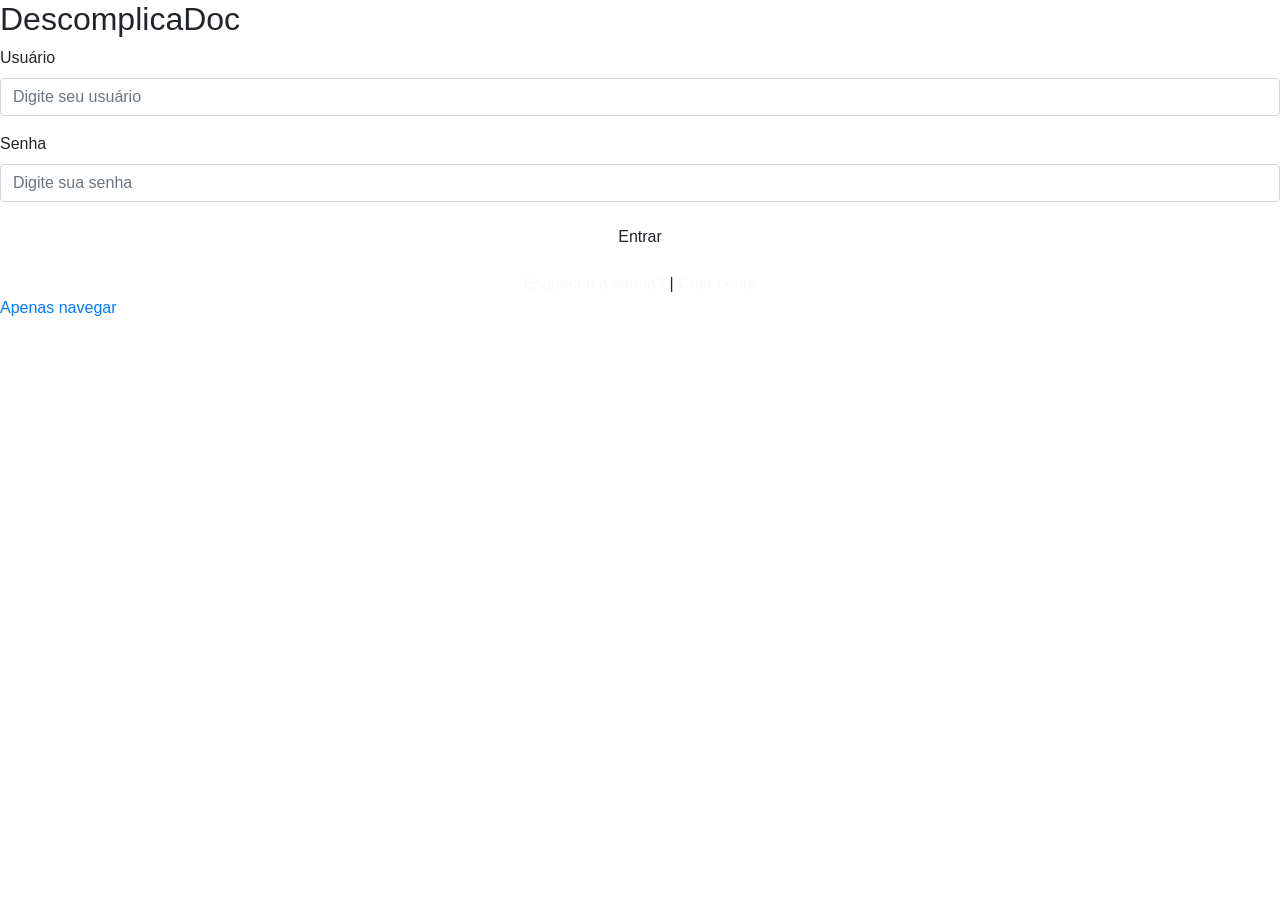
==== src/main/resources/templates/login/index.html @ 29e89afb "Passei 12HRS arrumando um erro no banco de dados." ====
<!DOCTYPE html>
<html lang="pt-br" xmlns:th="http://www.thymeleaf.org">
<head>
    <meta charset="UTF-8">
    <meta name="viewport" content="width=device-width, initial-scale=1.0">
    <title>DescomplicaDoc | Login</title>
    <link rel="stylesheet" href="https://stackpath.bootstrapcdn.com/bootstrap/4.5.2/css/bootstrap.min.css">
    <link rel="stylesheet" href="https://cdnjs.cloudflare.com/ajax/libs/font-awesome/5.15.3/css/all.min.css">
    <link rel="stylesheet" href="/css/auth.css">
    <link rel="preconnect" href="https://fonts.googleapis.com">
    <link rel="preconnect" href="https://fonts.gstatic.com" crossorigin>
    <link href="https://fonts.googleapis.com/css2?family=UnifrakturCook:wght@700&display=swap" rel="stylesheet">
    <link href="https://cdn.jsdelivr.net/npm/aos@2.3.4/dist/aos.css" rel="stylesheet">
    <link rel="shortcut icon" href="/img/logoSolo.png" />
</head>
<body>
    <div class="login-box" data-aos="fade-up">
        <h2>DescomplicaDoc</h2>
        <form method="post" th:action="@{/login}">
            <div class="form-group">
                <label for="username">Usuário</label>
                <input type="text" class="form-control" id="username" name="username" placeholder="Digite seu usuário">
            </div>
            <div class="form-group">
                <label for="password">Senha</label>
                <input type="password" class="form-control" id="password" name="password" placeholder="Digite sua senha">
            </div>
            <button type="submit" class="btn btn-custom btn-block">Entrar</button>
            <div class="text-center mt-3">
                <a href="#" class="text-light">Esqueceu a senha?</a> |
                <a href="/register" class="text-light">Criar conta</a>
            </div>
            <!-- Link centralizado e apagado -->
            <a href="/" class="text-muted-link">Apenas navegar</a>
        </form>
    </div>

    <script src="https://cdn.jsdelivr.net/npm/aos@2.3.4/dist/aos.js"></script>
    <script>AOS.init();</script>
</body>
</html>
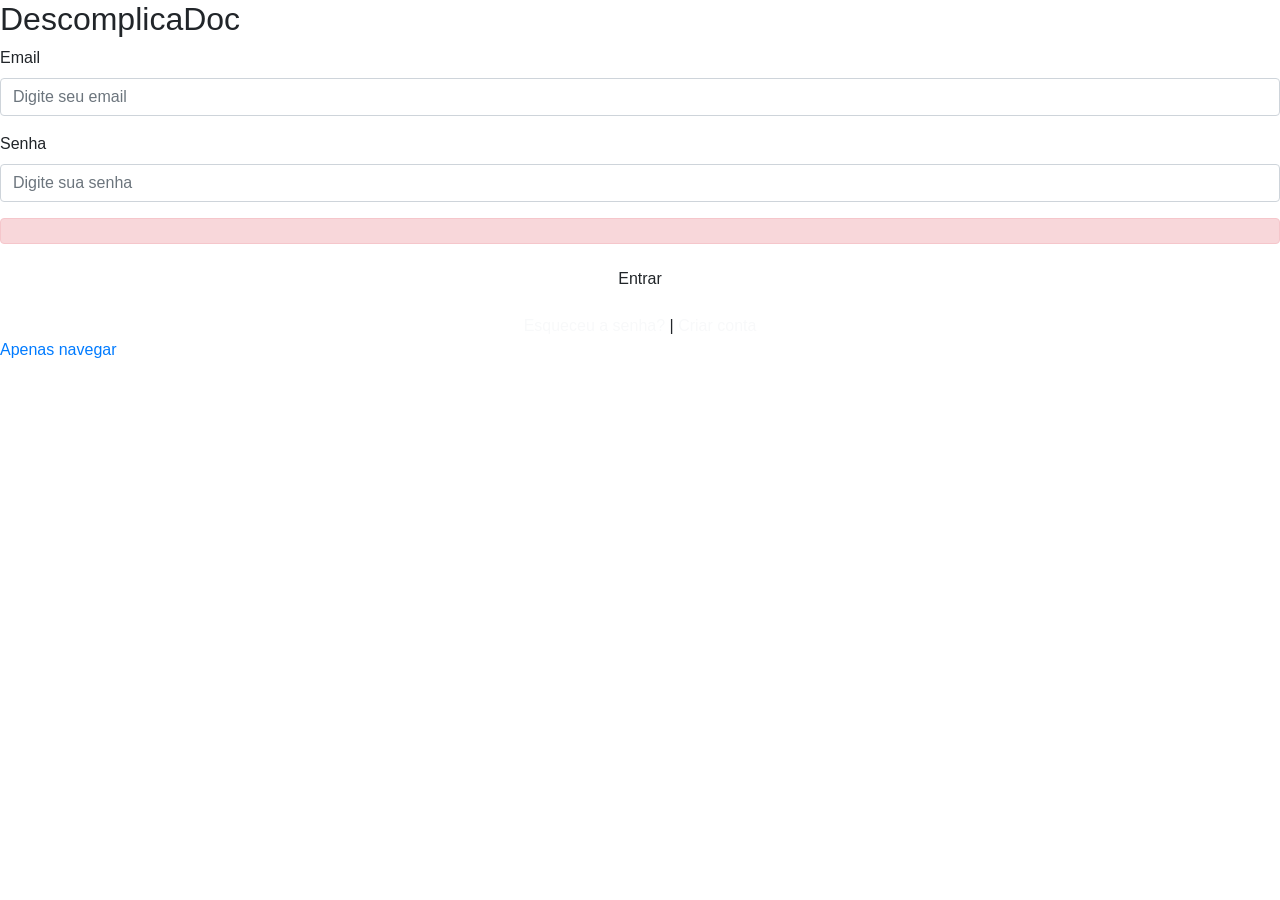
==== commit 799eabb6: "login completo" ====
--- a/src/main/resources/templates/login/index.html
+++ b/src/main/resources/templates/login/index.html
@@ -18,13 +18,14 @@
         <h2>DescomplicaDoc</h2>
         <form method="post" th:action="@{/login}">
             <div class="form-group">
-                <label for="username">Usuário</label>
-                <input type="text" class="form-control" id="username" name="username" placeholder="Digite seu usuário">
+                <label for="email">Email</label>
+                <input type="text" class="form-control" id="email" name="email" placeholder="Digite seu email">
             </div>
             <div class="form-group">
                 <label for="password">Senha</label>
                 <input type="password" class="form-control" id="password" name="password" placeholder="Digite sua senha">
             </div>
+			<div th:if="${errorMessage}" class="alert alert-danger" role="alert" th:text="${errorMessage}"></div>
             <button type="submit" class="btn btn-custom btn-block">Entrar</button>
             <div class="text-center mt-3">
                 <a href="#" class="text-light">Esqueceu a senha?</a> |
